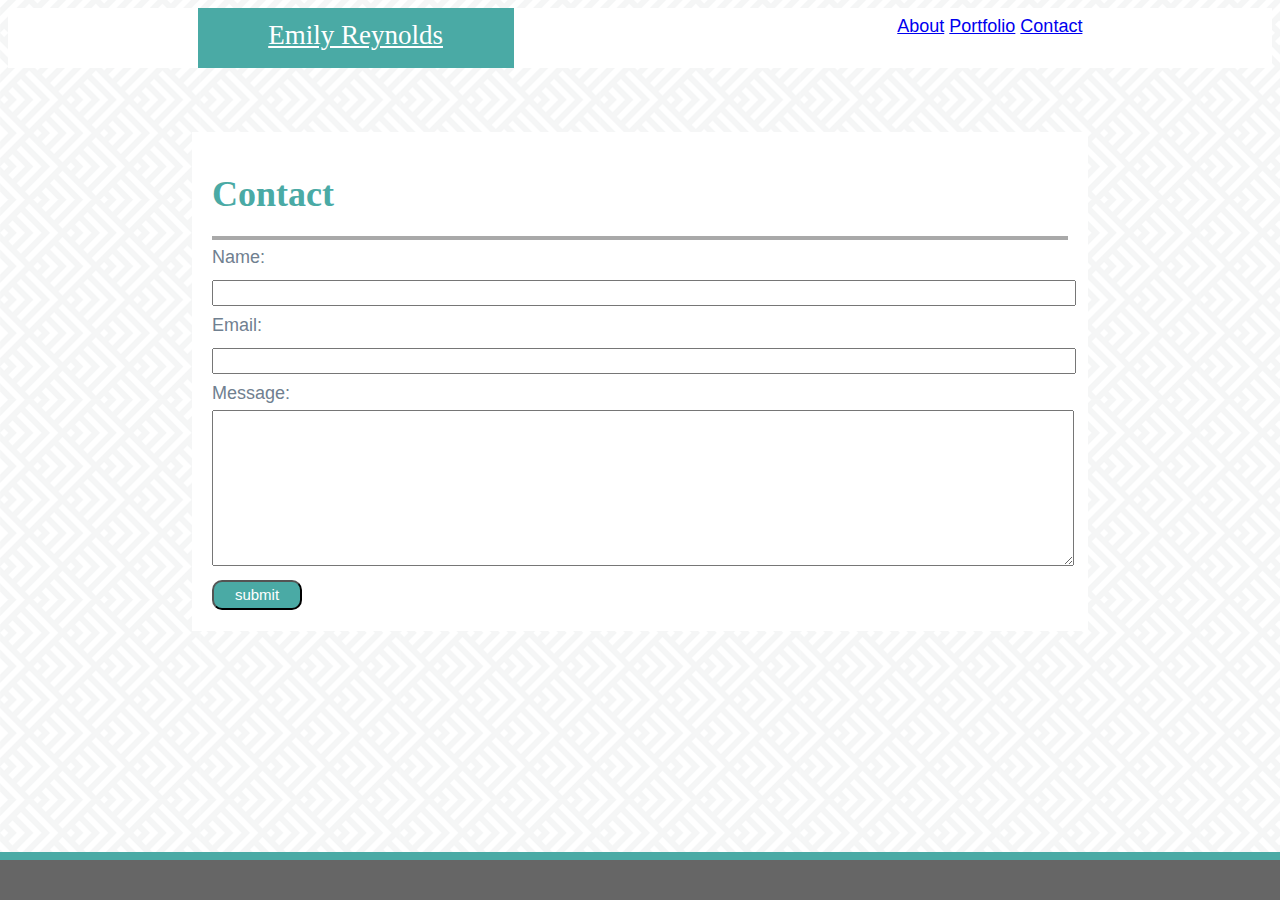
==== contact.html @ 519c29c6 "added in all my original stuff from HW 1" ====
<!DOCTYPE html>
<html lang="en">
<head>
    <meta charset="UTF-8">
    <meta name="viewport" content="width=device-width, initial-scale=1.0">
    <meta http-equiv="X-UA-Compatible" content="ie=edge">
    <link rel="stylesheet" href="assets/css/style.css">
    <title>Document</title>
</head>
<body>
    <header id="heads">
        <div class="Header">
            <a href="index.html" id="Banner_Name">Emily Reynolds</a>
            <nav>
                 <a class="Header_Item" href="index.html">About</a>
                <a class="Header_Item" href="portfolio.html">Portfolio</a>
                <a class="Header_Item" href="contact.html">Contact</a>
            </nav>
        </div>
    </header>
    
    <div id="aboutMe" class="About_me">
        <section class="main">
        <h1 class="h2">Contact</h1>
        <div class="line"></div> 
        <div class="contactfrm">
            <form action="mailto:emily.reynolds504@gmail.com">
                Name:<br>
                <input type="text" name="Name"><br>
                Email:<br>
                <input type="text" name="Email"><br>
                Message:<br>
                <textarea name="Message" id="Message" cols="30" rows="10"></textarea><br>
                <input type="submit" value="submit">
                
            </form>
        </section>

        </div>
         
    </div>
    <footer>
            <div class="About_me">
                Copyright &copy; 
            </div>
        </footer>
</body>
</html>
---- assets/css/style.css ----
body {
    background: url("../images/spikes.png");
    line-height: 34px;
    font-size: 18px;
    font-family:'Arial', 'Helvetica Neue', Helvetica, sans-serif;
    color: #777777;
}

nav {
    list-style-type: none;
    margin: 0;
    padding: 0;
    display: block;
    position: absolute;
    right: 15%;
    top: 0%;
  }
  footer {
    padding: 5px 0;
    clear: both;
    font-size: 12px;
    color: #ffffff;
    color: #cccccc;
    text-align: center;
    background: #666666;
    border-top: 8px solid #4aaaa5;
    height: 5px;
  }
  
li {
    float: left;
    height: 40px;
}
li a {
    display: block;
    color: grey;
    text-align: center;
    padding: 14px 16px;
    text-decoration: none;
  }

.Header {
    display: block;
    position: relative;
    height: 40px;
    padding: 10px;
    font-size: 18x;
    line-height: 2;
    color: grey;
    background-color: #ffffff;
    
}

#Banner_Name {
    display: inline-block;
    position: absolute;
    top: 0%;
    left:15%;
    height: 100%;
    width: 25%;
    color: white;
    background-color: #4aaaa5;
    text-align: center;
    font-size: 150%;
    font-family:'Georgia', Times, Times New Roman, serif;;


}

.Header_Items {
    float: right;
}


.About_me {
    display: block;
    position: absolute;
    left: 15%;
    right: 10%;
    padding: 20px;
    margin: 5% 5% 5% 0%;
    background-color: #ffffff;
    font-size: 18px;

}

.abtmes {
    display: block;
    position: absolute;
    height: 960px; 

}

img {
    float: left;
    margin: 0% 2% 1% 0%;
    margin-top: 1%;
    width: 15%;
    max-width: 400px;
    height: auto;
}

.imgs {
    display: inline-block;
    position: relative;
    padding: 10px;

}

.tags {
    display: inline-block;
    position: absolute;
    width: 210px;
    height: 35px;
    left: 0;
    background-color: #4aaaa5;
    text-align: center;
    color: #ffffff;
    left: 10px;
    bottom:25px;
}

.h2 {
    display: block;
    color: #4aaaa5;
    line-height: 1;
    font-family:'Georgia', Times, Times New Roman, serif;
}

.line {
    display: block;
    height: 4px;
    background-color: darkgrey;
}

.clearfix::after {
    content: " ";
    display: block;
    clear: both;
  } 
.contactfrm {
    color: slategray;
}
input[type=text] {
    width: 100%;
    height: 20px;
  }

  input[type=submit] {
    width: 90px;
    height: 30px;
    background-color: #4aaaa5;
    border-radius: 10px;
    color: white;
    font-size: 15px;
    
  }
  textarea {
      width: 100%
  }
  footer {
      display: block;
      position:fixed;
      left:0px;
      bottom:0px;
      height:30px;
      width:100%;
      background-color: 666666;
  }
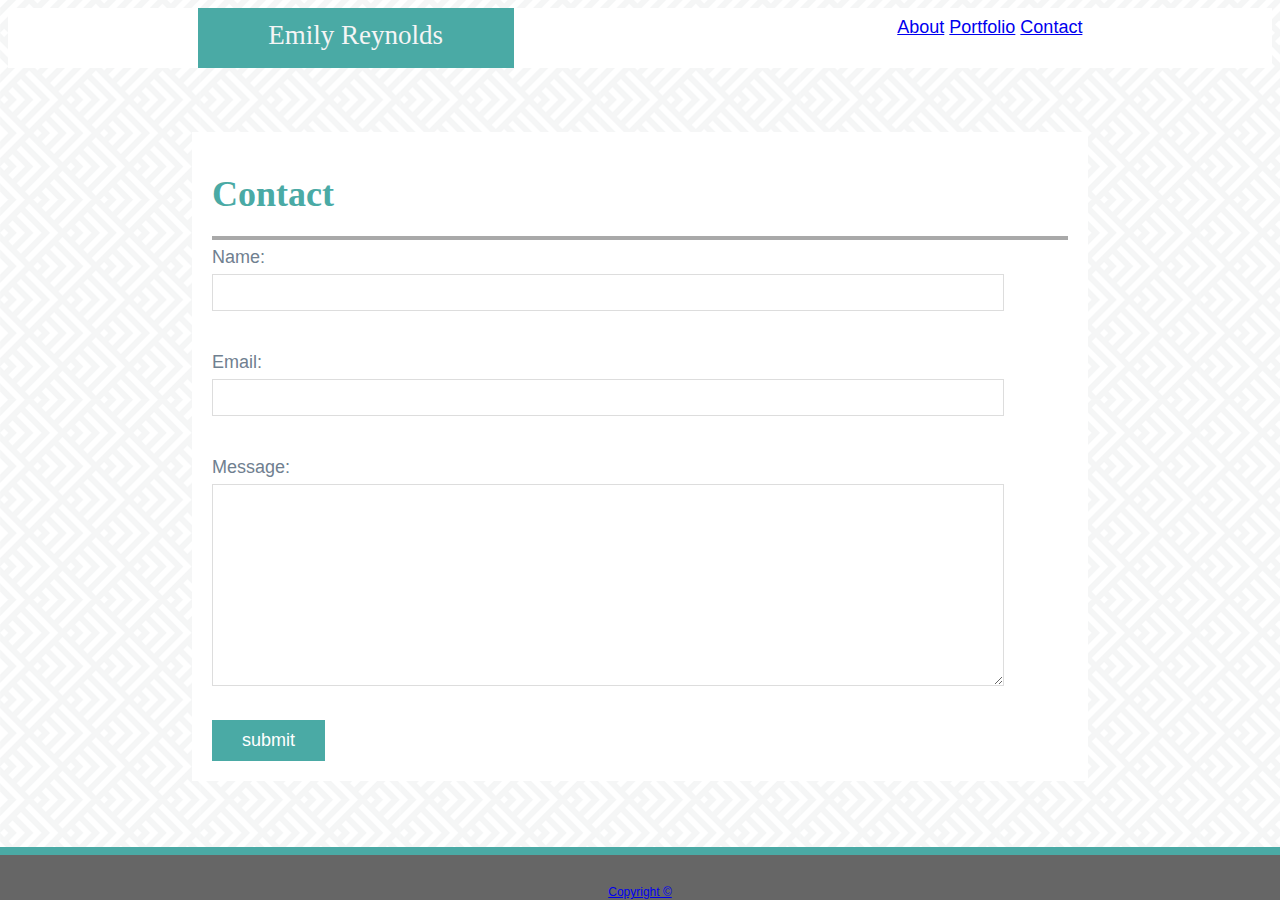
==== commit 61e68c3a: "provided @media tags to make Profile pages responsive. Added an extra CSS styl sheet and all pages a" ====
--- a/contact.html
+++ b/contact.html
@@ -34,15 +34,15 @@
                 <input type="submit" value="submit">
                 
             </form>
-        </section>
+        
 
         </div>
-         
+         </section>
     </div>
-    <footer>
-            <div class="About_me">
-                Copyright &copy; 
-            </div>
-        </footer>
+    <footer class="vertical-center">
+        <div class="footer"><a href="#">
+            Copyright &copy</a>
+        </div>
+    </footer>
 </body>
 </html>--- a/assets/css/style.css
+++ b/assets/css/style.css
@@ -5,6 +5,11 @@
     font-family:'Arial', 'Helvetica Neue', Helvetica, sans-serif;
     color: #777777;
 }
+.clearfix::after {
+    content: " ";
+    display: block;
+    clear: both;
+  } 
 
 nav {
     list-style-type: none;
@@ -13,31 +18,10 @@
     display: block;
     position: absolute;
     right: 15%;
-    top: 0%;
+    top: 2%;
+    height:150%;
   }
-  footer {
-    padding: 5px 0;
-    clear: both;
-    font-size: 12px;
-    color: #ffffff;
-    color: #cccccc;
-    text-align: center;
-    background: #666666;
-    border-top: 8px solid #4aaaa5;
-    height: 5px;
-  }
-  
-li {
-    float: left;
-    height: 40px;
-}
-li a {
-    display: block;
-    color: grey;
-    text-align: center;
-    padding: 14px 16px;
-    text-decoration: none;
-  }
+
 
 .Header {
     display: block;
@@ -46,7 +30,7 @@
     padding: 10px;
     font-size: 18x;
     line-height: 2;
-    color: grey;
+    color: 777777;
     background-color: #ffffff;
     
 }
@@ -58,17 +42,19 @@
     left:15%;
     height: 100%;
     width: 25%;
-    color: white;
+    color: whitesmoke;
     background-color: #4aaaa5;
     text-align: center;
     font-size: 150%;
-    font-family:'Georgia', Times, Times New Roman, serif;;
+    font-family:'Georgia', Times, Times New Roman, serif;
+    text-decoration: none;
 
 
 }
 
 .Header_Items {
     float: right;
+    margin: 10% 15% 0 0;
 }
 
 
@@ -133,37 +119,162 @@
     background-color: darkgrey;
 }
 
-.clearfix::after {
-    content: " ";
-    display: block;
-    clear: both;
-  } 
+
 .contactfrm {
     color: slategray;
-}
-input[type=text] {
-    width: 100%;
-    height: 20px;
+    margin: 20px, 15%;
+}
+
+  label,
+input[type=text],
+input[type=email],
+textarea {
+  display: block;
+  width: 90%;
+}
+
+input[type=text],
+input[type=email],
+textarea {
+  height: 35px;
+  padding: 0 10px;
+  font-size: 14px;
+  border: 1px solid #dddddd;
+}
+
+textarea {
+  height: 200px;
+}
+
+input[type=submit] {
+  padding: 10px 30px;
+  font-size: 18px;
+  color: #ffffff;
+  cursor: pointer;
+  background: #4aaaa5;
+  border: 0 none;
   }
-
-  input[type=submit] {
-    width: 90px;
-    height: 30px;
-    background-color: #4aaaa5;
-    border-radius: 10px;
-    color: white;
-    font-size: 15px;
-    
-  }
-  textarea {
-      width: 100%
-  }
-  footer {
+  .navilink {}
+  @media only screen and (max-width:570px) { #Banner_Name {
+    font-size: 8px;
+     padding-top:7%;
+     margin: 0;
+ position: absolute;
+ top: 50%;
+ transform: translateY(-50%);
+ padding: initial;
+     
+     }
+     .Header {
+       display: block;
+       position: fixed;
+       
+       width: 100%;
+     }
+   }
+ 
+    @media only screen and (max-width:600px) { .aboutPic {
+    height: 0px;
+    display:none;
+    }}
+  
+@media only screen and (max-width:600px) { .Header2 {
+    height: 0px;
+    display:none;
+    }}
+
+    @media only screen and (max-width:600px) { ul {
+    display:inline-block;
+    position:relative;
+    left:25%;
+    }}
+    @media only screen and (max-width:600px) { body {
+    line-height:1.5;
+    font-size:10px;
+    color:darkgoldenrod
+    }}
+
+ @media only screen and (max-width:600px) { section {
+    line-height:1.5;
+    font-size:12px
+    }}
+
+    @media only screen and (max-width:600px) { #Banner_Name {
+      font-size: small;
+      padding-top:7%;
+      margin: 0;
+  position: absolute;
+  top: 50%;
+  transform: translateY(-50%);
+  padding: initial;
+    }}
+
+    @media only screen and (max-width:770px) { #Banner_Name {
+     font-size: 14px;
+      padding-top:7%;
+      margin: 0;
+  position: absolute;
+  top: 57%;
+  transform: translateY(-50%);
+  padding: initial;
+      
+      }
+      .Header {
+        display: block;
+        position: relative;
+        
+        width: 100%;
+      }
+      input[type=text],
+input[type=email],
+textarea {
+  margin-right: 0%;
+
+}
+     
+    }
+
+    @media only screen and (max-width:800px) { .contactfrm {
+    
+      display:block;
+      position: relative;
+    
+    
+    left: 0%;
+    right: 10%;
+    top:0px;
+    padding: 0px;
+    margin: 2% 0% ;
+    background-color: #ffffff;
+    }
+    }
+
+
+    footer {
       display: block;
-      position:fixed;
-      left:0px;
-      bottom:0px;
-      height:30px;
-      width:100%;
-      background-color: 666666;
-  }+      position: fixed;
+      bottom: 0px;
+      left: 0;
+      font-size: 12px;
+      width: 100%;
+      color: #ffffff;
+      color: #cccccc;
+      text-align: center;
+      background: #666666;
+      border-top: 8px solid #4aaaa5;
+      height: 5px;
+   
+    padding: 20px 0;
+  text-decoration: none;
+  
+    
+ }
+ .svertical-center {
+  margin: 0;
+  position: absolute;
+  top: 50%;
+  transform: translateY(-50%);
+  padding: initial;
+
+
+}